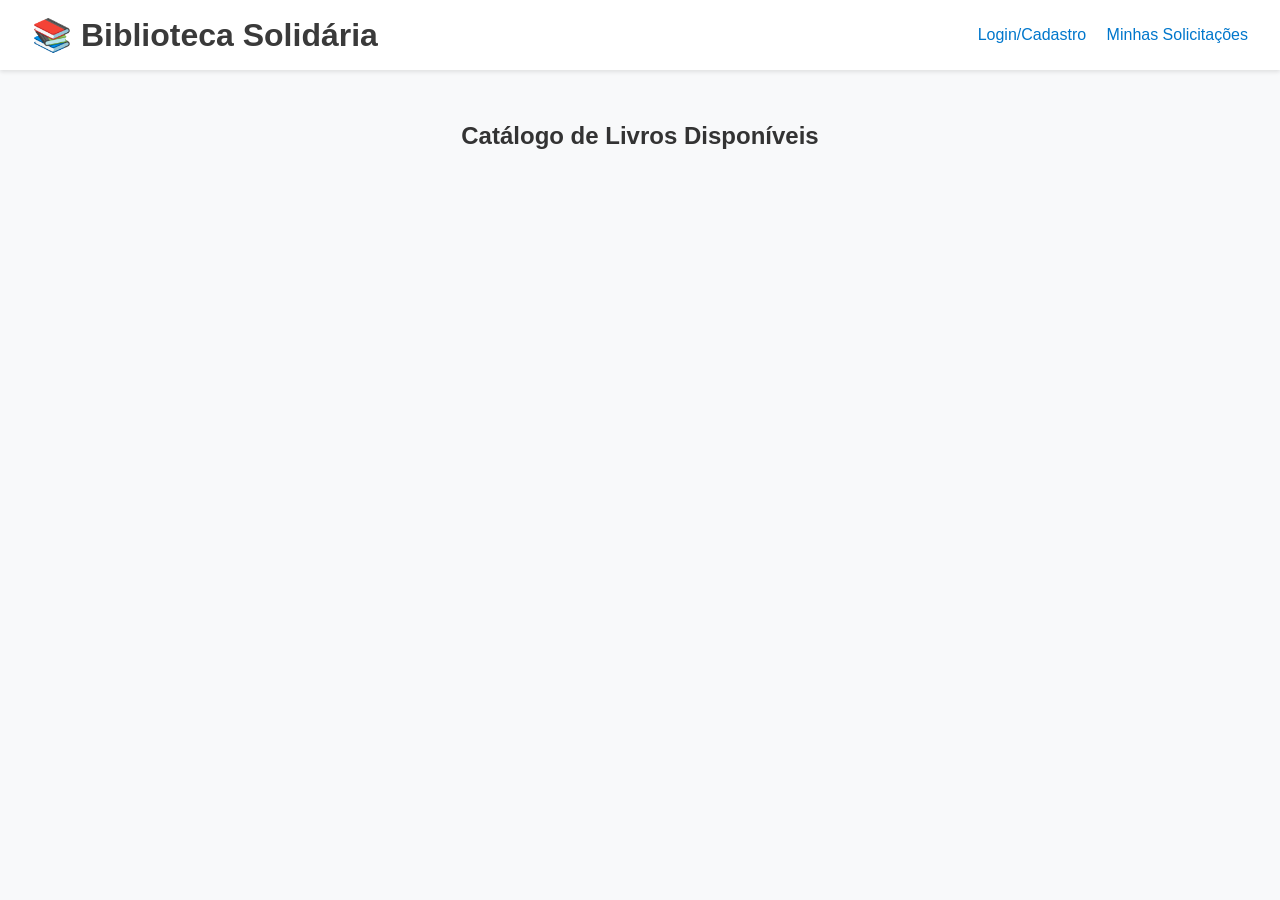
==== index.html @ aa127a10 "first commit" ====
<!DOCTYPE html>
<html lang="pt-BR">
<head>
  <meta charset="UTF-8" />
  <meta name="viewport" content="width=device-width, initial-scale=1.0" />
  <title>Biblioteca Solidária - Catálogo</title>
  <link rel="stylesheet" href="css/index.css" />
</head>
<body>

  <header>
    <h1>📚 Biblioteca Solidária</h1>
    <nav>
      <a href="login.html">Login/Cadastro</a>
      <a href="minhas.html">Minhas Solicitações</a>
    </nav>
  </header>

  <main>
    <h2>Catálogo de Livros Disponíveis</h2>
    <div id="livros-container">
      
    </div>
  </main>

</body>
  
</html>
---- css/index.css ----
body {
    font-family: Arial, sans-serif;
    margin: 0;
    background-color: #f8f9fa;
    color: #333;
  }
  
  header {
    background-color: #ffffff;
    padding: 1rem 2rem;
    display: flex;
    justify-content: space-between;
    align-items: center;
    box-shadow: 0 2px 4px rgba(0,0,0,0.1);
  }
  
  header h1 {
    margin: 0;
    color: #3a3a3a;
  }
  
  nav a {
    margin-left: 1rem;
    text-decoration: none;
    color: #0077cc;
  }
  
  main {
    padding: 2rem;
  }
  
  h2 {
    text-align: center;
    margin-bottom: 1.5rem;
  }
  
  #livros-container {
    display: flex;
    flex-wrap: wrap;
    gap: 1.5rem;
    justify-content: center;
  }
  
  .book-card {
    background-color: #fff;
    border: 1px solid #ddd;
    border-radius: 12px;
    padding: 1rem;
    width: 250px;
    box-shadow: 0 0 6px rgba(0,0,0,0.05);
    transition: transform 0.2s;
  }
  
  .book-card:hover {
    transform: scale(1.03);
  }
  
  .book-card h3 {
    margin: 0 0 0.5rem;
  }
  
  .book-card button {
    margin-top: 0.5rem;
    padding: 0.5rem;
    width: 100%;
    background-color: #0077cc;
    color: white;
    border: none;
    border-radius: 6px;
    cursor: pointer;
  }
  
  .book-card button:hover {
    background-color: #005fa3;
  }
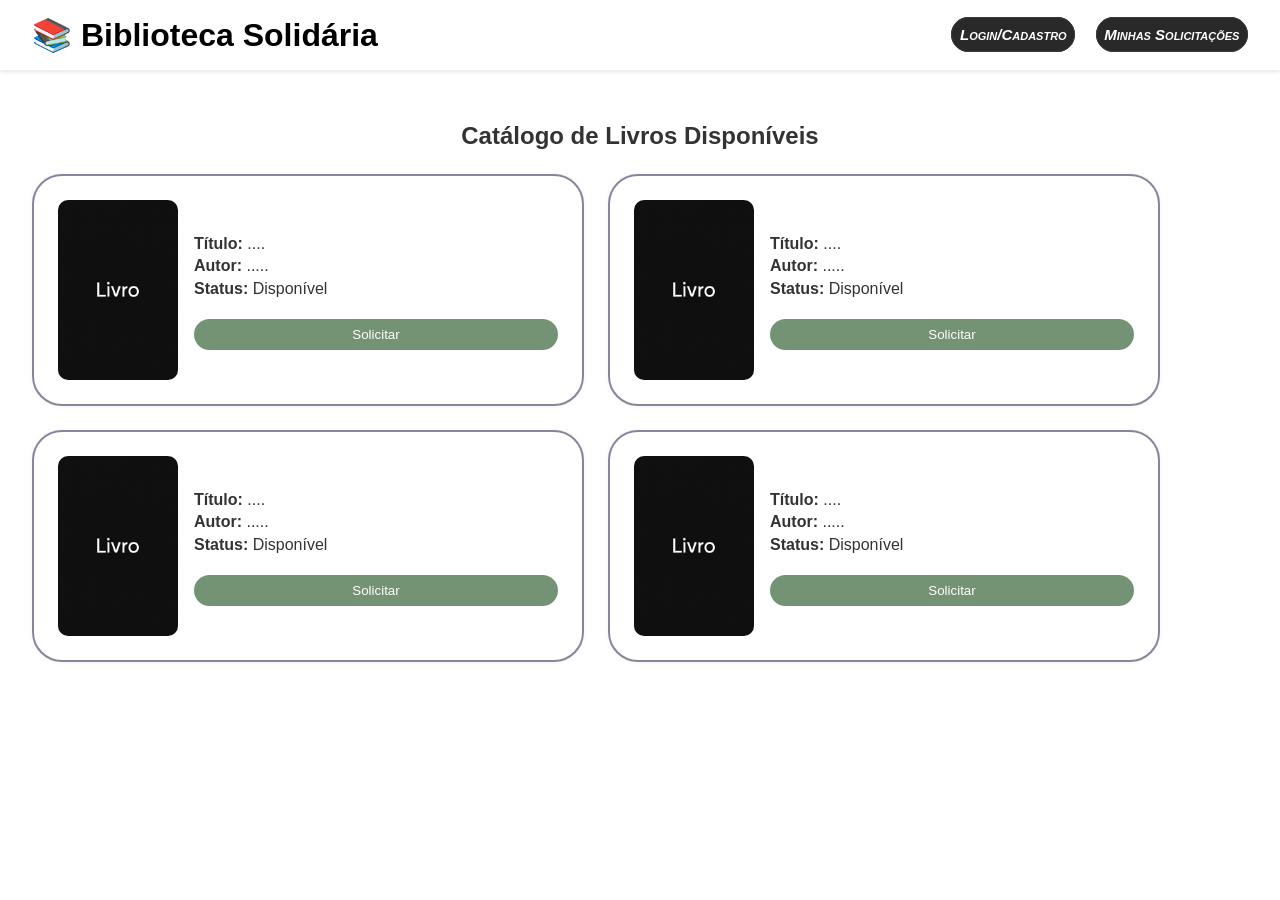
==== commit 318c7727: "biblioteca" ====
--- a/index.html
+++ b/index.html
@@ -19,10 +19,48 @@
   <main>
     <h2>Catálogo de Livros Disponíveis</h2>
     <div id="livros-container">
-      
+      <div class="book-card">
+        <img src="img/livro.png" alt="Capa do livro" class="book-img">        <div class="book-info">
+       <p><strong>Título:</strong> ....<br></p>
+        <p><strong>Autor:</strong> .....<br></p>
+        <p><strong>Status:</strong> Disponível</p>
+         <button type="submit">Solicitar</button>
+         </div>
+         </div>
+
+      <div class="book-card">
+        <img src="img/livro.png" alt="Capa do livro" class="book-img">        <div class="book-info">
+        <p><strong>Título:</strong> ....<br></p>
+        <p><strong>Autor:</strong> .....<br></p>
+        <p><strong>Status:</strong> Disponível</p>
+         <button type="submit">Solicitar</button>
+        </div>
+
+      </div>
+      <div class="book-card">
+        <img src="img/livro.png" alt="Capa do livro" class="book-img">
+        <div class="book-info">
+        <p><strong>Título:</strong> ....<br></p>
+        <p><strong>Autor:</strong> .....<br></p>
+        <p><strong>Status:</strong> Disponível</p>
+         <button type="submit">Solicitar</button>
+        </div>
+
+      </div>
+      <div class="book-card">
+        <img src="img/livro.png" alt="Capa do livro" class="book-img">        <div class="book-info">
+        <p><strong>Título:</strong> ....<br></p>
+        <p><strong>Autor:</strong> .....<br></p>
+        <p><strong>Status:</strong> Disponível</p>
+         <button type="submit">Solicitar</button>
+        </div>
+
+      </div>
     </div>
   </main>
+  
 
 </body>
+
   
 </html>
--- a/css/index.css
+++ b/css/index.css
@@ -1,76 +1,107 @@
 body {
-    font-family: Arial, sans-serif;
-    margin: 0;
-    background-color: #f8f9fa;
-    color: #333;
-  }
-  
-  header {
-    background-color: #ffffff;
-    padding: 1rem 2rem;
-    display: flex;
-    justify-content: space-between;
-    align-items: center;
-    box-shadow: 0 2px 4px rgba(0,0,0,0.1);
-  }
-  
-  header h1 {
-    margin: 0;
-    color: #3a3a3a;
-  }
-  
-  nav a {
-    margin-left: 1rem;
-    text-decoration: none;
-    color: #0077cc;
-  }
-  
-  main {
-    padding: 2rem;
-  }
-  
-  h2 {
-    text-align: center;
-    margin-bottom: 1.5rem;
-  }
-  
-  #livros-container {
-    display: flex;
-    flex-wrap: wrap;
-    gap: 1.5rem;
-    justify-content: center;
-  }
-  
-  .book-card {
-    background-color: #fff;
-    border: 1px solid #ddd;
-    border-radius: 12px;
-    padding: 1rem;
-    width: 250px;
-    box-shadow: 0 0 6px rgba(0,0,0,0.05);
-    transition: transform 0.2s;
-  }
-  
-  .book-card:hover {
-    transform: scale(1.03);
-  }
-  
-  .book-card h3 {
-    margin: 0 0 0.5rem;
-  }
-  
-  .book-card button {
-    margin-top: 0.5rem;
-    padding: 0.5rem;
-    width: 100%;
-    background-color: #0077cc;
-    color: white;
-    border: none;
-    border-radius: 6px;
-    cursor: pointer;
-  }
-  
-  .book-card button:hover {
-    background-color: #005fa3;
-  }
-  +  font-family: Arial, sans-serif;
+  margin: 0;
+  background-color: #ffffff;
+  color: #333;
+}
+
+header {
+  background-color: #ffffff;
+  padding: 1rem 2rem;
+  display: flex;
+  justify-content: space-between;
+  align-items: center;
+  box-shadow: 0 2px 4px rgba(0, 0, 0, 0.1);
+}
+
+header h1 {
+  margin: 0;
+  color: #000000;
+}
+
+nav a {
+  margin-left: 1rem;
+  text-decoration: none;
+  color: #ffffff;
+  border: 1px solid #3b3b3b;
+  border-radius: 50px;
+  background-color: #292929;
+  padding: 2mm;
+  font: italic small-caps bold 15px/15px Arial, Helvetica, Sans-serif;
+  transition: transform 0.2s;
+}
+
+main {
+  padding: 2rem;
+}
+
+h2 {
+  text-align: center;
+  margin-bottom: 1.5rem;
+}
+
+#livros-container {
+  display: flex;
+  flex-wrap: wrap;
+  gap: 1.5rem;
+  justify-content: left;
+}
+
+.book-card {
+  display: flex;
+  align-items: center;
+  gap: 1rem;
+  background-color: #fff;
+  border: 2px solid #86859b;
+  border-radius: 30px;
+  padding: 1.5rem;
+  width: 500px;
+  box-shadow: 0 0 6px rgba(0, 0, 0, 0.05);
+  font-size: 16px;
+
+  /* Efeito de movimento ao passar o mouse */
+  transition: transform 0.2s ease, box-shadow 0.2s ease;
+}
+
+.book-card:hover {
+  transform: translateY(-4px);
+  box-shadow: 0 8px 18px rgba(0, 0, 0, 0.1);
+}
+
+.book-img {
+  width: 120px;
+  height: 180px;
+  object-fit: cover;
+  border-radius: 10px;
+}
+
+.book-info {
+  flex: 1;
+}
+
+.book-info p {
+  margin: 0.3rem 0;
+}
+
+.book-card h3 {
+  margin: 0 0 0.5rem;
+}
+
+/* Estilo de botões unificado */
+.book-info button,
+.book-card button {
+  margin-top: 1rem;
+  padding: 0.5rem;
+  width: 100%;
+  background-color: #749274;
+  color: white;
+  border: none;
+  border-radius: 100px;
+  cursor: pointer;
+  transition: background-color 0.2s ease;
+}
+
+.book-info button:hover,
+.book-card button:hover {
+  background-color: #264e26;
+}
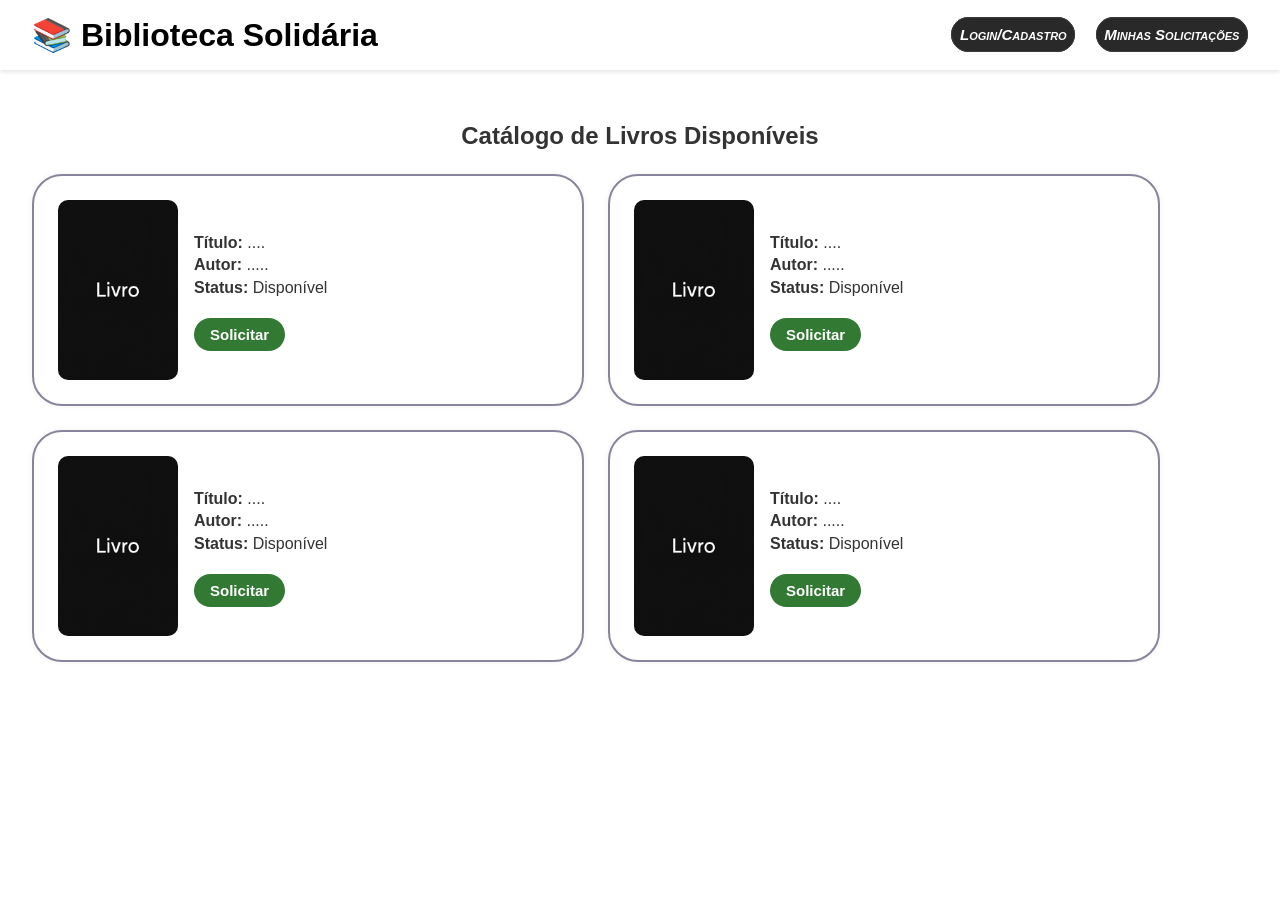
==== commit a2d2e25f: "alterei o index" ====
--- a/index.html
+++ b/index.html
@@ -24,7 +24,7 @@
        <p><strong>Título:</strong> ....<br></p>
         <p><strong>Autor:</strong> .....<br></p>
         <p><strong>Status:</strong> Disponível</p>
-         <button type="submit">Solicitar</button>
+        <a href="solicitar.html" class="edit-button">Solicitar</a>
          </div>
          </div>
 
@@ -33,7 +33,7 @@
         <p><strong>Título:</strong> ....<br></p>
         <p><strong>Autor:</strong> .....<br></p>
         <p><strong>Status:</strong> Disponível</p>
-         <button type="submit">Solicitar</button>
+        <a href="solicitar.html" class="edit-button">Solicitar</a>
         </div>
 
       </div>
@@ -43,7 +43,7 @@
         <p><strong>Título:</strong> ....<br></p>
         <p><strong>Autor:</strong> .....<br></p>
         <p><strong>Status:</strong> Disponível</p>
-         <button type="submit">Solicitar</button>
+        <a href="solicitar.html" class="edit-button">Solicitar</a>
         </div>
 
       </div>
@@ -52,7 +52,7 @@
         <p><strong>Título:</strong> ....<br></p>
         <p><strong>Autor:</strong> .....<br></p>
         <p><strong>Status:</strong> Disponível</p>
-         <button type="submit">Solicitar</button>
+        <a href="solicitar.html" class="edit-button">Solicitar</a>
         </div>
 
       </div>
--- a/css/index.css
+++ b/css/index.css
@@ -59,7 +59,6 @@
   box-shadow: 0 0 6px rgba(0, 0, 0, 0.05);
   font-size: 16px;
 
-  /* Efeito de movimento ao passar o mouse */
   transition: transform 0.2s ease, box-shadow 0.2s ease;
 }
 
@@ -87,7 +86,6 @@
   margin: 0 0 0.5rem;
 }
 
-/* Estilo de botões unificado */
 .book-info button,
 .book-card button {
   margin-top: 1rem;
@@ -105,3 +103,22 @@
 .book-card button:hover {
   background-color: #264e26;
 }
+
+.edit-button {
+  display: inline-block;
+  margin-top: 1rem;
+  padding: 0.5rem 1rem;
+  background-color: #327934;
+  color: white;
+  text-decoration: none;
+  text-align: center;
+  border: none;
+  border-radius: 50px;
+  font-weight: bold;
+  font-size: 15px;
+  transition: background-color 0.3s ease;
+}
+
+.edit-button:hover {
+  background-color: #388e3c;
+}
